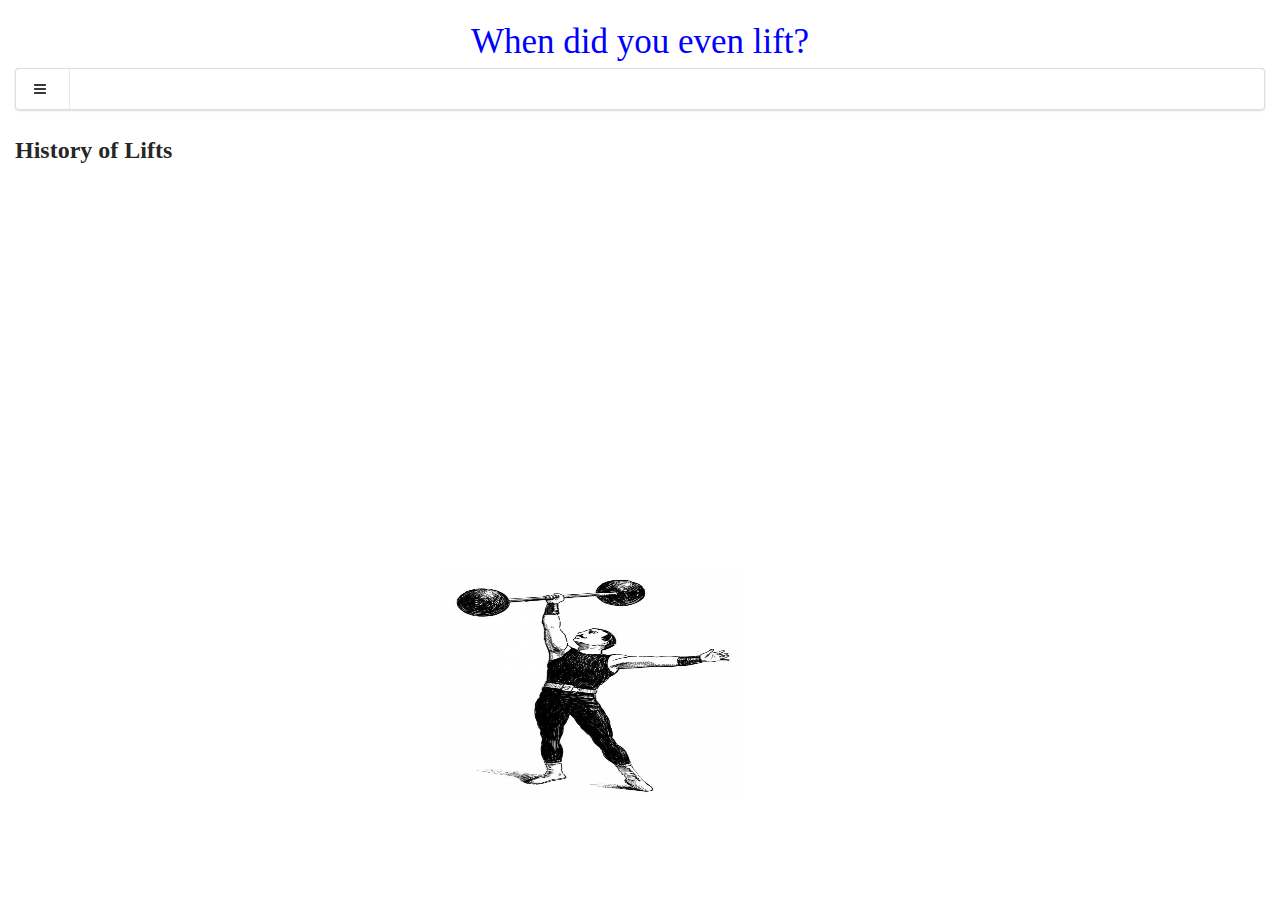
==== calendar.html @ de0e9d23 "Add files via upload" ====
<!doctype html>
<html>
	<head id="mytheme">
		<meta charset='utf-8'>
	    <meta name='viewport' content='width=device-width, initial-scale=1.0;'>
	    <title>WOD Keeper</title>

	    <link href="https://fonts.googleapis.com/css?family=Bungee|Bungee+Shade|Passion+One|Permanent+Marker|Poppins" rel="stylesheet">
	    <link rel='stylesheet' href='styles/semantic.min.css'>
	
	    <link rel='stylesheet' href='styles/main.css'>

	</head>
	<header> 
		<div class="headerfont">
		<h2 id="mytheme" class="headerfont"> When did you even lift? </h2>
		</div>
	</header>

	<body id="mytheme">
		<div class="ui sidebar inverted vertical menu">
			
			<a class="extrafont item">
				<img src="images/lifter-inverted.jpg" alt="Mountain View" style="width:304px;height:228px;">
			</a>
			<a class="extrafont item" href="index.html">
				Log a Lift 
			</a>
			<a class="extrafont item" href="history.html">
				Yo, What'd I Lift Last Time? 
			</a>
			<a class="extrafont item" href="calendar.html">
				Have I Even Worked Out Lately?
			</a>
		</div><!-- ui sidebar -->
		<div class="pusher">
			<!-- <h2 class="ui header header-main">Dumb Weight Trapper Keeper</h2> -->
			<div class="ui menu">
				<div class="item js-menu">
					<i class="content icon"></i>
				</div>

			</div><!-- ui menu -->

			</div> 

			<h2 id="mytheme" class="extrafont"> History of Lifts </h2>


				<iframe class="calendar" src="https://calendar.google.com/calendar/embed?height=600&amp;wkst=1&amp;bgcolor=%23ffffff&amp;src=ufen3qmq91dtqdoprar8r28r40%40group.calendar.google.com&amp;color=%2329527A&amp;ctz=America%2FNew_York" style="border-width:0" width="400" height="600" frameborder="0" scrolling="no">
				</iframe>

			<a class="item bottompic">
				<img src="images/lifter.jpg" alt="Mountain View" style="width:304px;height:228px;">
			</a>

		</div><!-- pusher -->
	    <script src='http://ajax.googleapis.com/ajax/libs/jquery/1.11.0/jquery.min.js'></script>
	    <script src='javascript/semantic.min.js'></script>
	    <script src='javascript/main.js'></script>
	</body>
</html>
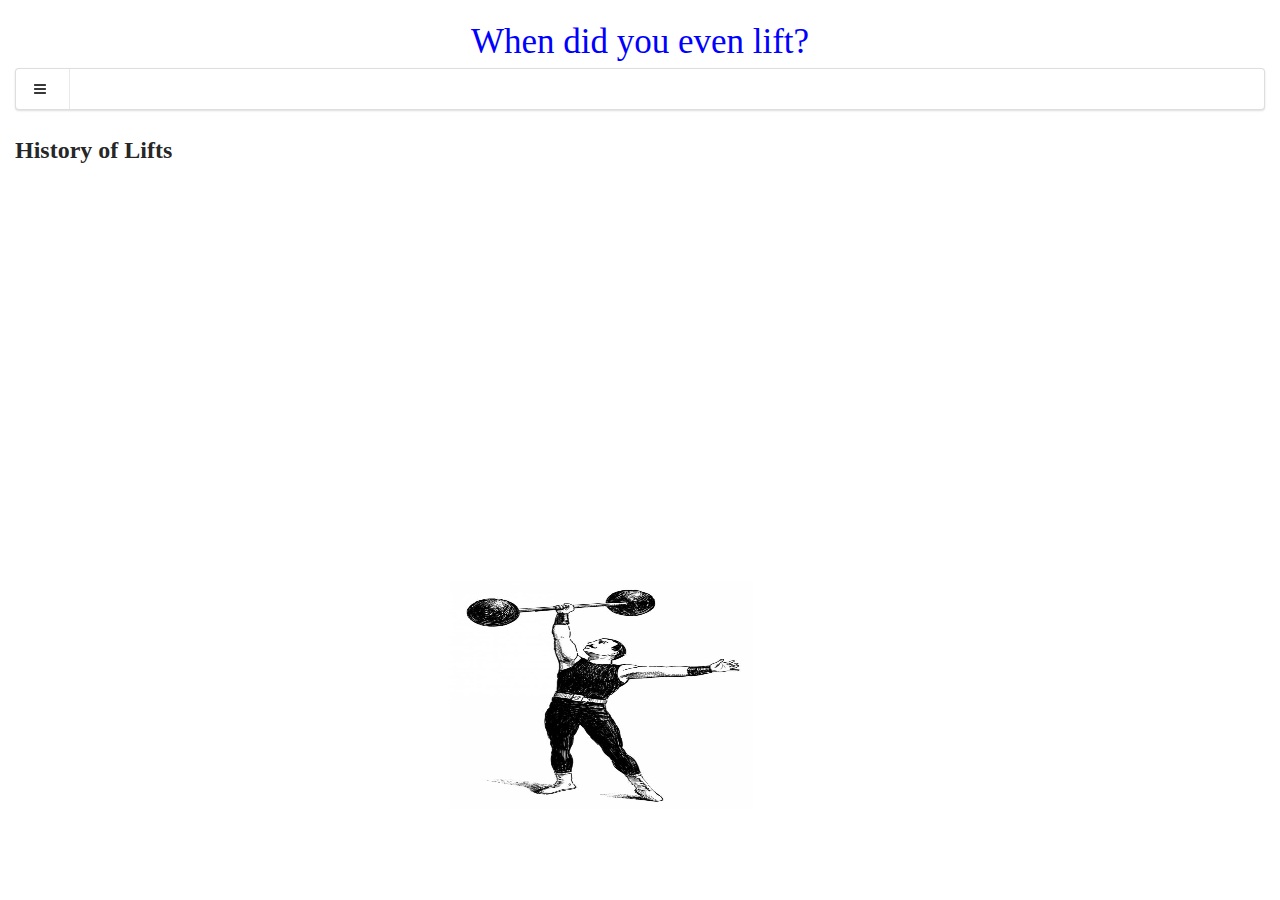
==== commit 6559caf9: "5th commit" ====
--- a/calendar.html
+++ b/calendar.html
@@ -53,10 +53,10 @@
 			<a class="item bottompic">
 				<img src="images/lifter.jpg" alt="Mountain View" style="width:304px;height:228px;">
 			</a>
-
 		</div><!-- pusher -->
+	    <script src='https://ajax.googleapis.com/ajax/libs/jquery/1.11.0/jquery.min.js'></script>
 	    <script src='http://ajax.googleapis.com/ajax/libs/jquery/1.11.0/jquery.min.js'></script>
 	    <script src='javascript/semantic.min.js'></script>
 	    <script src='javascript/main.js'></script>
 	</body>
-</html>+</html>
--- a/styles/main.css
+++ b/styles/main.css
@@ -27,9 +27,7 @@
 }
 
 .calendar {
-	border: 1px solid blue; 
-	margin: 10px;
-	padding: 10px;
+	margin: 15px;
 }
 
 #mytheme .headerfont {
@@ -62,6 +60,5 @@
 	font-family: 'Permanent Marker', cursive;
 }
 
-.bighead {
-	font-size: 40px; 
-}
+
+
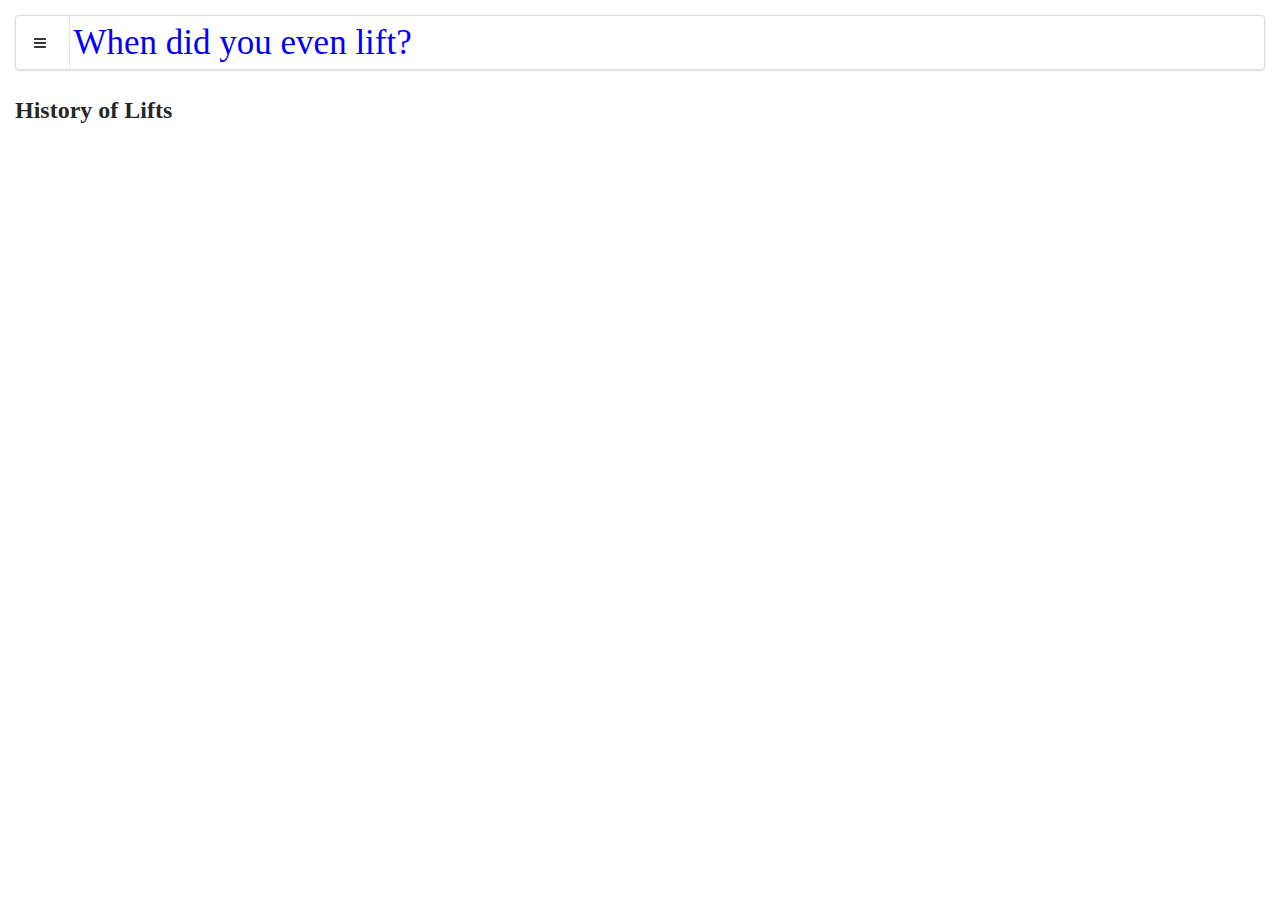
==== commit b5b94ccf: "6th commit - fonts again" ====
--- a/calendar.html
+++ b/calendar.html
@@ -11,11 +11,7 @@
 	    <link rel='stylesheet' href='styles/main.css'>
 
 	</head>
-	<header> 
-		<div class="headerfont">
-		<h2 id="mytheme" class="headerfont"> When did you even lift? </h2>
-		</div>
-	</header>
+
 
 	<body id="mytheme">
 		<div class="ui sidebar inverted vertical menu">
@@ -39,6 +35,9 @@
 				<div class="item js-menu">
 					<i class="content icon"></i>
 				</div>
+					<div class="headerfont">
+						<h2 id="mytheme" class="headerfont"> When did you even lift? </h2>
+					</div>
 
 			</div><!-- ui menu -->
 
@@ -50,9 +49,7 @@
 				<iframe class="calendar" src="https://calendar.google.com/calendar/embed?height=600&amp;wkst=1&amp;bgcolor=%23ffffff&amp;src=ufen3qmq91dtqdoprar8r28r40%40group.calendar.google.com&amp;color=%2329527A&amp;ctz=America%2FNew_York" style="border-width:0" width="400" height="600" frameborder="0" scrolling="no">
 				</iframe>
 
-			<a class="item bottompic">
-				<img src="images/lifter.jpg" alt="Mountain View" style="width:304px;height:228px;">
-			</a>
+
 		</div><!-- pusher -->
 	    <script src='https://ajax.googleapis.com/ajax/libs/jquery/1.11.0/jquery.min.js'></script>
 	    <script src='http://ajax.googleapis.com/ajax/libs/jquery/1.11.0/jquery.min.js'></script>
--- a/styles/main.css
+++ b/styles/main.css
@@ -33,10 +33,13 @@
 #mytheme .headerfont {
 	font-size: 35px;
 	color: blue;
+	padding: 5px;
 }
 
 .bottompic {
-	align-content: bottom; 
+	position: absolute;
+	left: 0;
+    bottom: 0;
 
 }
 
@@ -61,4 +64,5 @@
 }
 
 
-
+.searchboxbro { 
+	margin: 0 }
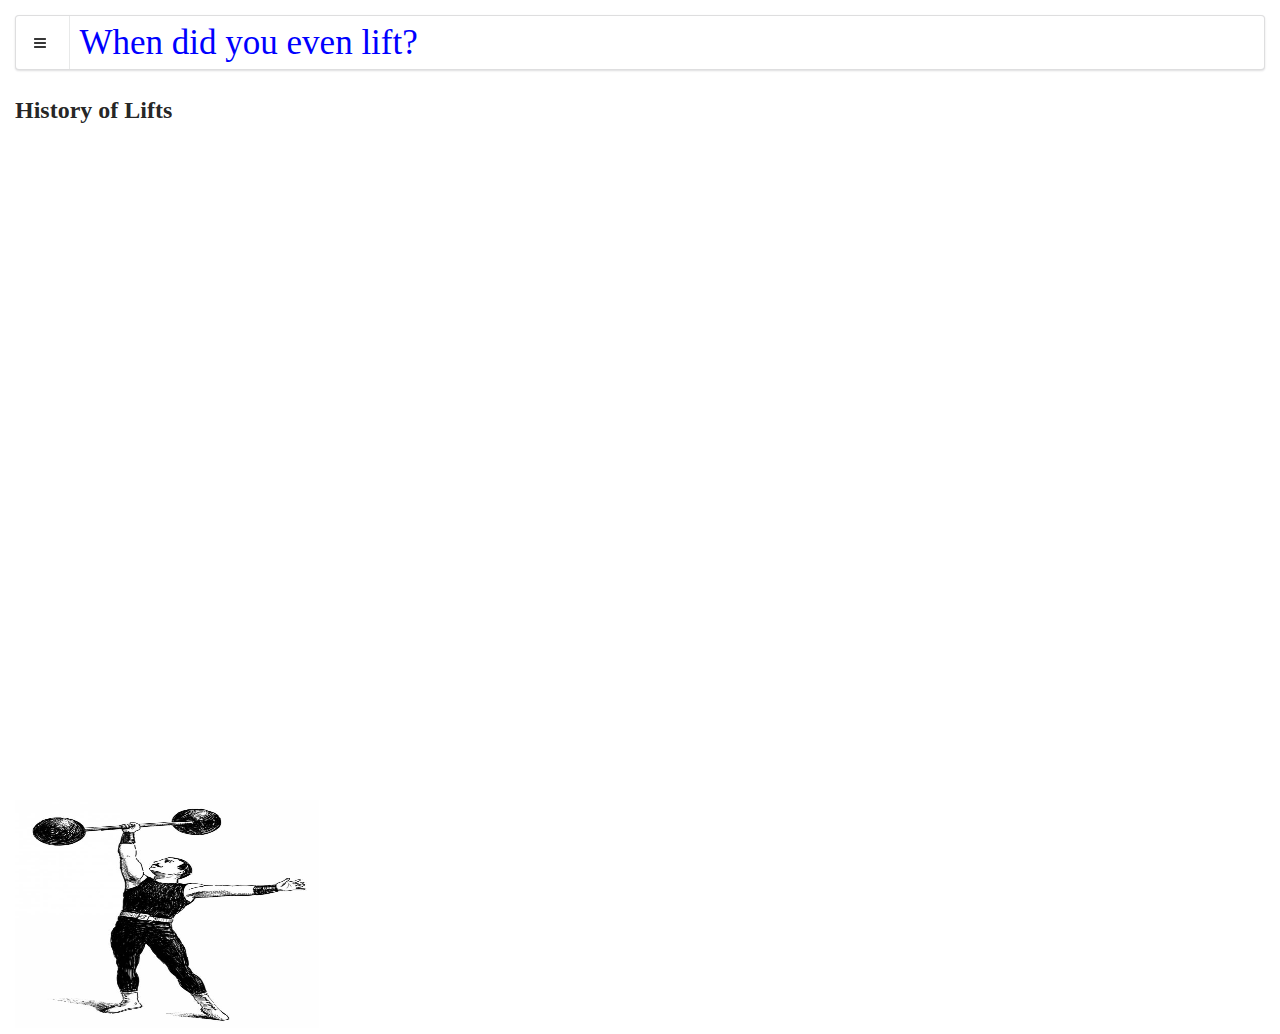
==== commit d3f35d4b: "another commit (8)" ====
--- a/calendar.html
+++ b/calendar.html
@@ -49,6 +49,11 @@
 				<iframe class="calendar" src="https://calendar.google.com/calendar/embed?height=600&amp;wkst=1&amp;bgcolor=%23ffffff&amp;src=ufen3qmq91dtqdoprar8r28r40%40group.calendar.google.com&amp;color=%2329527A&amp;ctz=America%2FNew_York" style="border-width:0" width="400" height="600" frameborder="0" scrolling="no">
 				</iframe>
 
+			<div class="bottompic clearfix"
+					<a class="item">
+						<img src="images/lifter.jpg" alt="Mountain View" style="width:304px;height:228px;">
+					</a>
+			</div>
 
 		</div><!-- pusher -->
 	    <script src='https://ajax.googleapis.com/ajax/libs/jquery/1.11.0/jquery.min.js'></script>
--- a/styles/main.css
+++ b/styles/main.css
@@ -37,9 +37,10 @@
 }
 
 .bottompic {
-	position: absolute;
+	/*position: absolute;*/
 	left: 0;
     bottom: 0;
+    margin-top: 25px;
 
 }
 
@@ -52,7 +53,9 @@
 	font-family: 'Permanent Marker', cursive;
 	font-weight: 350; 
 	padding: 2px;
-	text-align: center;}
+	text-align: center;
+	margin-left: 3px;
+}
 
 body {
 	font-family: 'Permanent Marker', cursive;
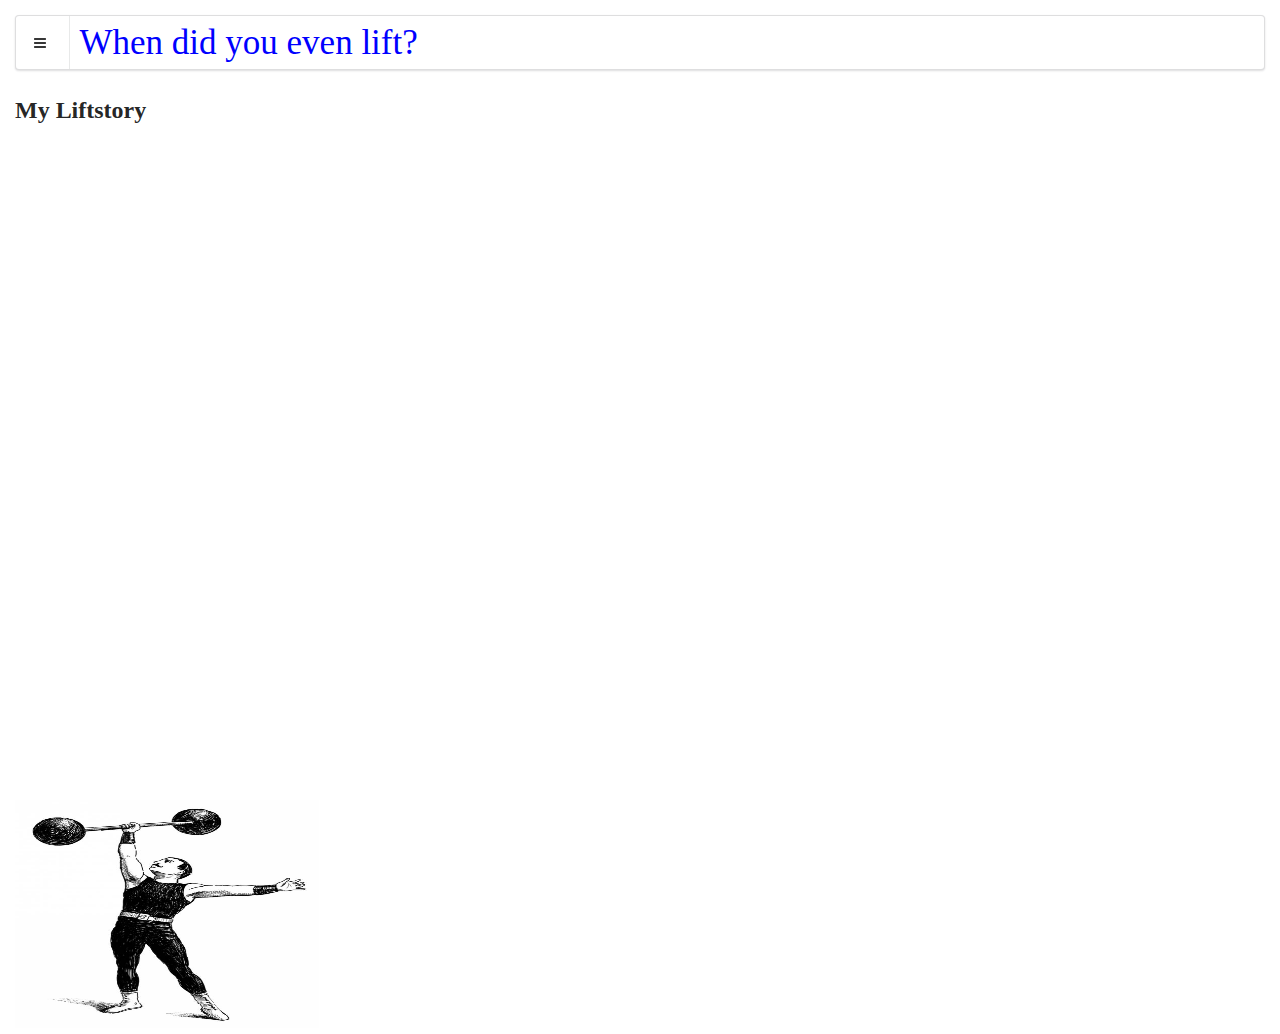
==== commit 8827ed44: "commit 9" ====
--- a/calendar.html
+++ b/calendar.html
@@ -43,7 +43,7 @@
 
 			</div> 
 
-			<h2 id="mytheme" class="extrafont"> History of Lifts </h2>
+			<h2 id="mytheme" class="extrafont"> My Liftstory </h2>
 
 
 				<iframe class="calendar" src="https://calendar.google.com/calendar/embed?height=600&amp;wkst=1&amp;bgcolor=%23ffffff&amp;src=ufen3qmq91dtqdoprar8r28r40%40group.calendar.google.com&amp;color=%2329527A&amp;ctz=America%2FNew_York" style="border-width:0" width="400" height="600" frameborder="0" scrolling="no">
--- a/styles/main.css
+++ b/styles/main.css
@@ -69,3 +69,21 @@
 
 .searchboxbro { 
 	margin: 0 }
+
+#mytheme .movementFont {
+	font-size: 20px;
+	color: blue;
+	padding: 0px;
+}
+
+#mytheme .dateFont {
+	font-size: 25px;
+	color: blue;
+	padding: 0px;
+	text-decoration: underline;
+	font-family: 'Permanent Marker', cursive;
+}
+
+#mytheme .spacing {
+	margin-left: 10px;
+}
